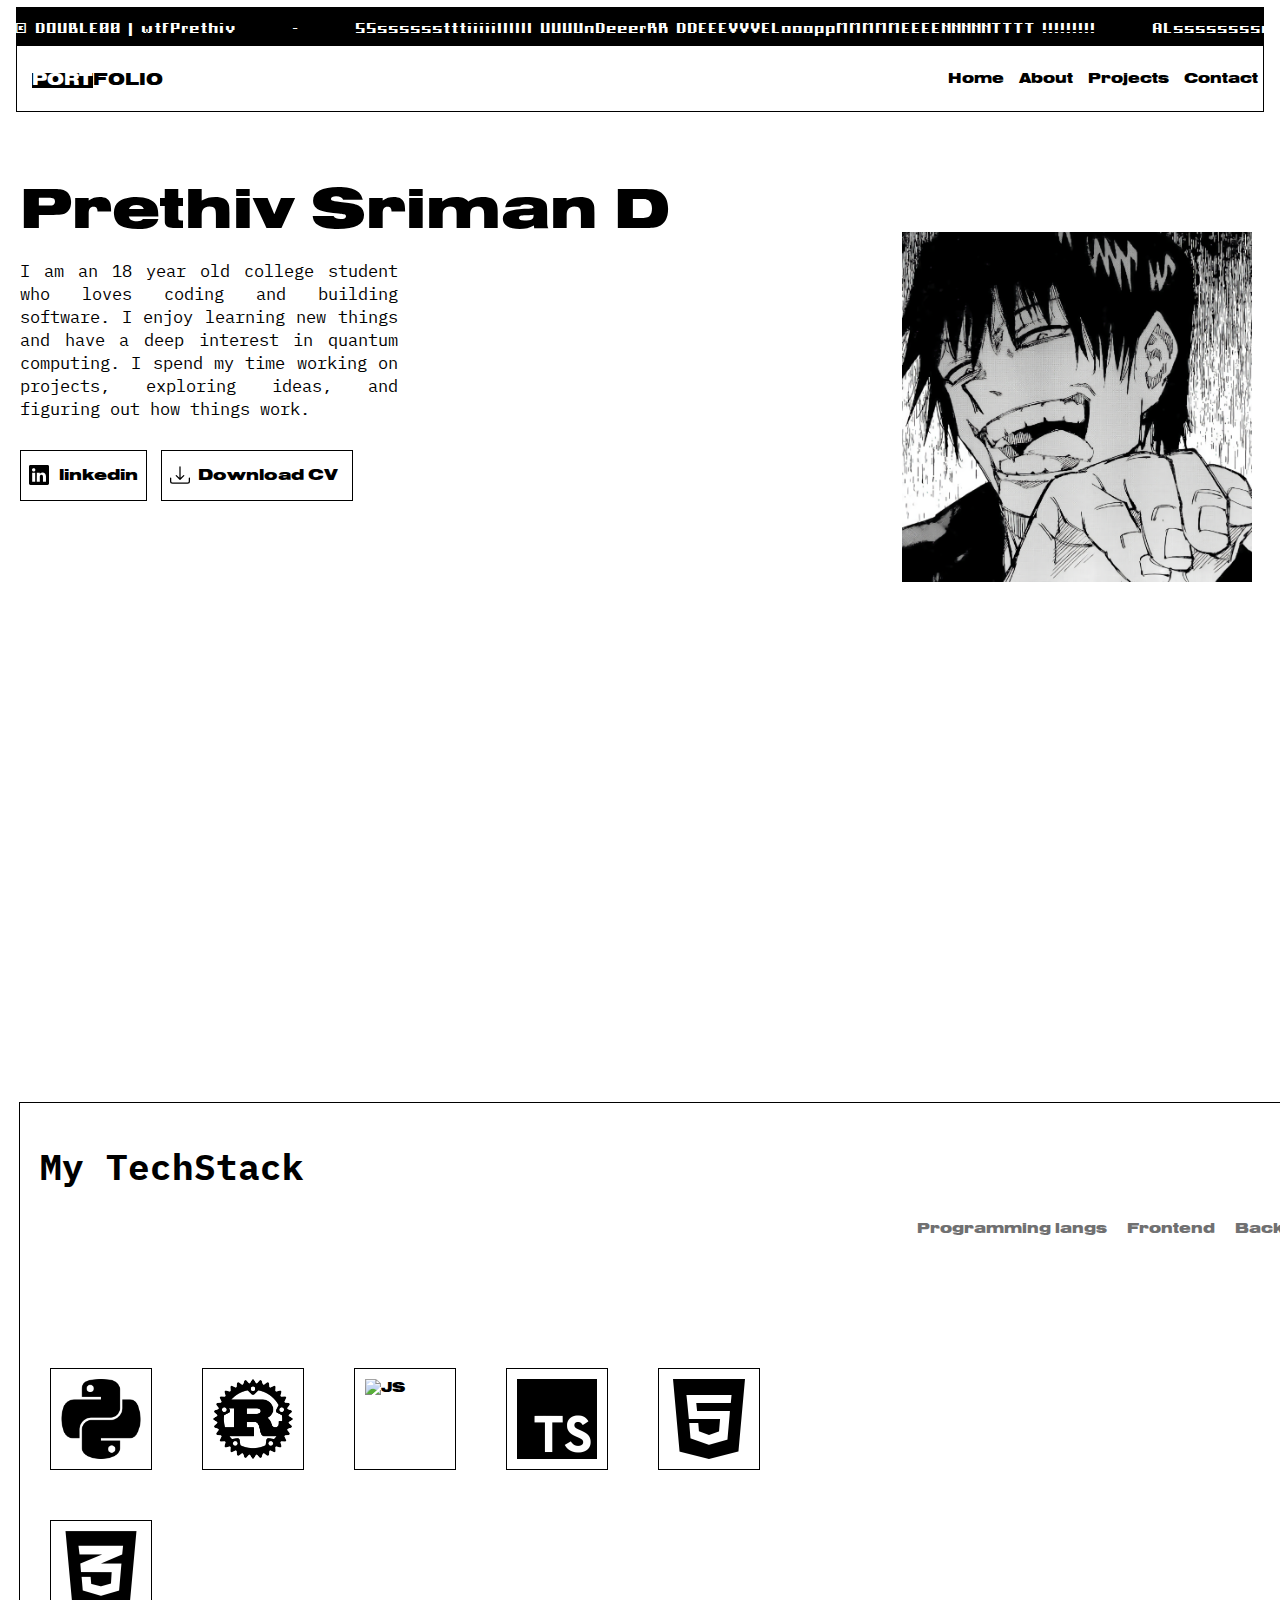
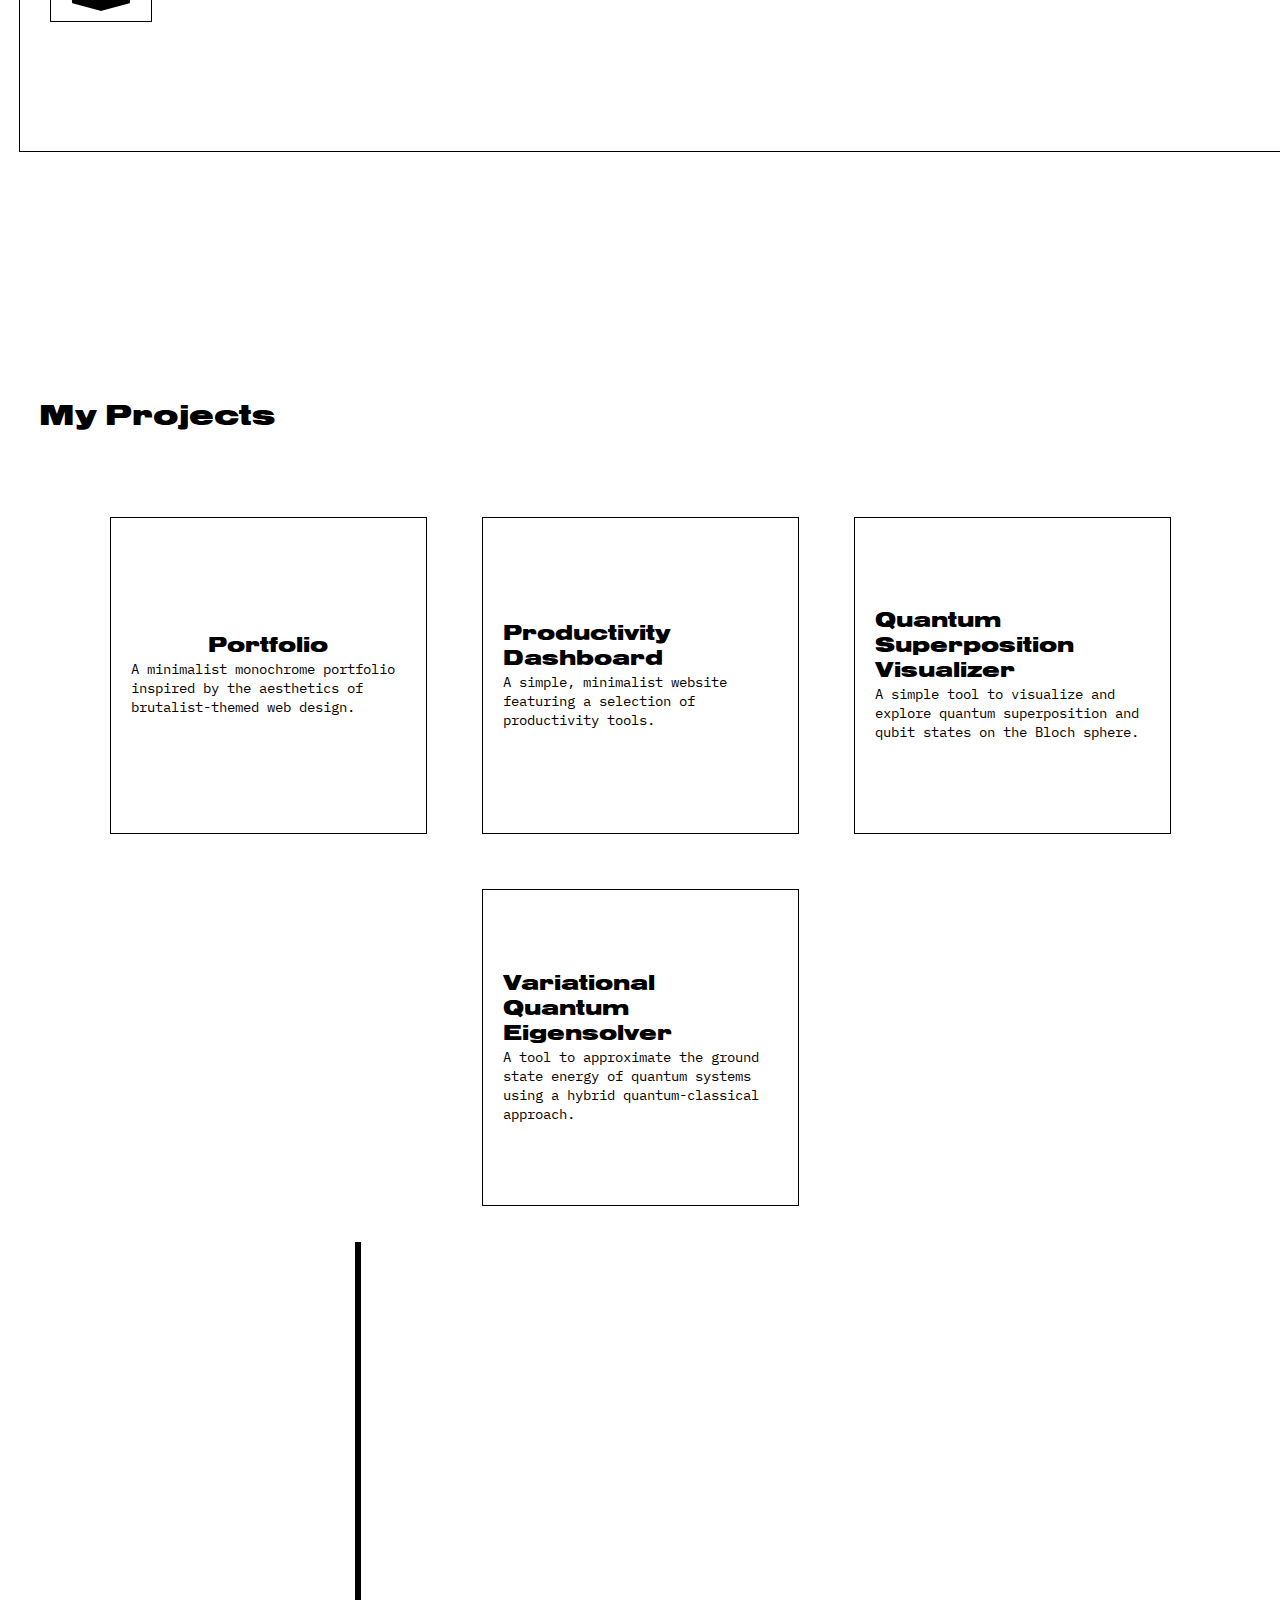
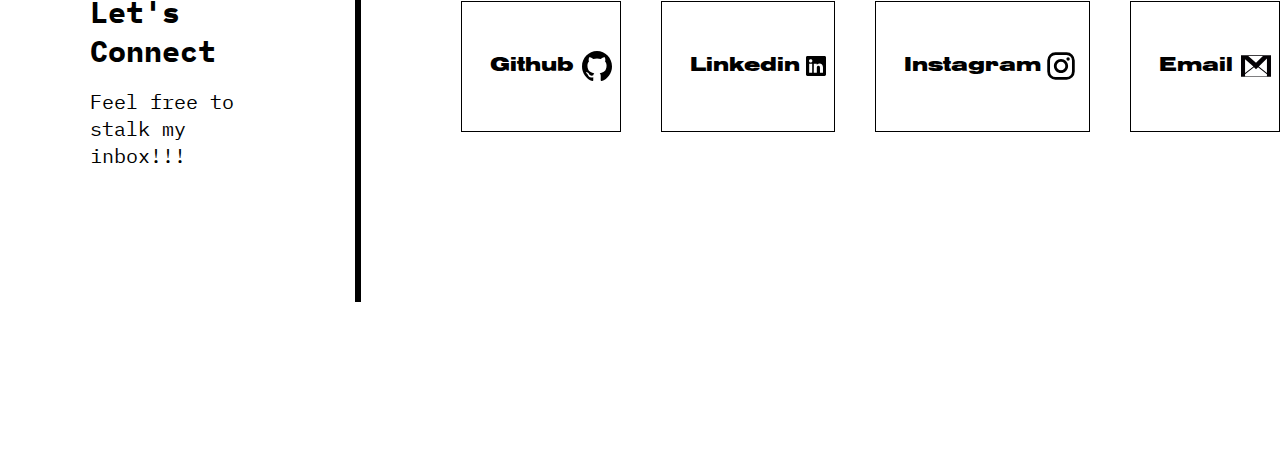
==== index.html @ dc999494 "Add files via upload" ====
<!DOCTYPE html>
<html lang="en">
<head>
    <meta charset="UTF-8">
    <meta name="viewport" content="width=device-width, initial-scale=1.0">
    <title>Portfolio</title>
    <link rel="stylesheet" href="style.css">
    <link rel="preconnect" href="https://fonts.googleapis.com">
    <link rel="preconnect" href="https://fonts.gstatic.com" crossorigin>
    <link href="https://fonts.googleapis.com/css2?family=IBM+Plex+Mono:wght@100;400&display=swap" rel="stylesheet">
</head>
<body>
    <div class="double">
        <header>
            <div class="double00">
                <p>&copy DOUBLE00 | wtfPrethiv&nbsp;&nbsp;&nbsp;&nbsp;&nbsp;&nbsp;&nbsp;&nbsp;-&nbsp;&nbsp;&nbsp;&nbsp;&nbsp;&nbsp;&nbsp;&nbsp;SSsssssstttiiiiillllll UUUUnDeeerRR DDEEEVVVELoooppMMMMMEEEENNNNNTTTT !!!!!!!!!&nbsp;&nbsp;&nbsp;&nbsp;&nbsp;&nbsp;&nbsp;&nbsp;ALssssssssooo NNnnnnOOoooooTTTTtT RESPOnSIVE yetttt !!!!!!!!!!!!!!</p>
            </div>
        </header>
        <header>
            <div class="container">
                <nav class="nav">
                    <p id="page-name"><span>PORT</span>FOLIO</p>
                    <ul>
                        <div class="nav-elements">
                            <li><a href="#home">Home</a></li>
                            <li><a href="about.html">About</a></li>
                            <li><a href="#projects">Projects</a></li>
                            <li><a href="#contact">Contact  </a></li>
                        </div>
                    </ul>
                </nav>
            </div>
        </header>
    </div>
    <section id="home">
        <div class="sabout">
            <h1>Prethiv Sriman D</h1>
            <p>I am an 18 year old college student who loves coding and building software. I enjoy learning new things and have a deep interest in quantum computing. I spend my time working on projects, exploring ideas, and figuring out how things work.</p>
            <img src="assets/me.png" alt="I Have got no good picture of me so sick :/">
            <div class="links-container">
                <a href="https://www.linkedin.com/in/prethiv-sriman" target="_blank" class="linkedin-button" style="margin-right: 10px;">
                    <svg xmlns="http://www.w3.org/2000/svg" width="16" height="16" fill="currentColor" class="bi bi-linkedin" viewBox="0 0 16 16">
                        <path d="M0 1.146C0 .513.526 0 1.175 0h13.65C15.474 0 16 .513 16 1.146v13.708c0 .633-.526 1.146-1.175 1.146H1.175C.526 16 0 15.487 0 14.854zm4.943 12.248V6.169H2.542v7.225zm-1.2-8.212c.837 0 1.358-.554 1.358-1.248-.015-.709-.52-1.248-1.342-1.248S2.4 3.226 2.4 3.934c0 .694.521 1.248 1.327 1.248zm4.908 8.212V9.359c0-.216.016-.432.08-.586.173-.431.568-.878 1.232-.878.869 0 1.216.662 1.216 1.634v3.865h2.401V9.25c0-2.22-1.184-3.252-2.764-3.252-1.274 0-1.845.7-2.165 1.193v.025h-.016l.016-.025V6.169h-2.4c.03.678 0 7.225 0 7.225z"/>
                    </svg>
                <span class="linkedin">linkedin</span>
                </a>
                <a href="" class="cv">
                    <svg xmlns="http://www.w3.org/2000/svg" width="16" height="16" fill="currentColor" class="bi bi-download" viewBox="0 0 16 16">
                        <path d="M.5 9.9a.5.5 0 0 1 .5.5v2.5a1 1 0 0 0 1 1h12a1 1 0 0 0 1-1v-2.5a.5.5 0 0 1 1 0v2.5a2 2 0 0 1-2 2H2a2 2 0 0 1-2-2v-2.5a.5.5 0 0 1 .5-.5"/>
                        <path d="M7.646 11.854a.5.5 0 0 0 .708 0l3-3a.5.5 0 0 0-.708-.708L8.5 10.293V1.5a.5.5 0 0 0-1 0v8.793L5.354 8.146a.5.5 0 1 0-.708.708z"/>
                    </svg>
                    <span class="cvd">Download CV</span>
                </a> 
            </div>   
        </div>
    </section>

    <section id="tech-stack">
        <div class="tech-stack">
            <h1>My TechStack</h1>
            <div class="tech-stack-elements">
                <li><a href="#" data-stack="programming-langs" class="stack-tab plang" >Programming langs</a></li>
                <li><a href="#" data-stack="frontend" class="stack-tab">Frontend</a></li>
                <li><a href="#" data-stack="backend" class="stack-tab">Backend</a></li>
            </div>
            <div class="stack-content"> 
                <!-- Programming Languages Section -->
                <div id="programming-langs" class="stack-section active">
                    <img src="assets/icons/python.png" alt="Python" class="tech-icon python">
                    <img src="assets/icons/rust.png" alt="Rust" class="tech-icon rust">
                    <img src="assets/icons/JS.png" alt="JS" class="tech-icon">
                    <img src="assets/icons/ts.png" alt="TS" class="tech-icon">
                    <img src="assets/icons/html.png" alt="Html" class="tech-icon">
                    <img src="assets/icons/css.png" alt="CSS" class="tech-icon">
                </div>
                <!-- Frontend Section -->
                <div id="frontend" class="stack-section hidden" style="padding-right: 858px;">
                    <img src="assets/icons/react.png" alt="React" class="tech-icon">
                    <img src="assets/icons/boot.png" alt="Bootstrap" class="tech-icon">
                    <img src="assets/icons/tcss.png" alt="Tailwind css" class="tech-icon">
                    <img src="assets/icons/angular.png" alt="Angular JS" class="tech-icon">
                </div>
                <!-- Backend Section -->
                <div id="backend" class="stack-section hidden" style="padding-right: 858px;">
                    <img src="assets/icons/sql.png" alt="SQL" class="tech-icon">
                    <img src="assets/icons/nodejs.png" alt="Node.js" class="tech-icon">
                    <img src="assets/icons/django.png" alt="Django" class="tech-icon">
                    <img src="assets/icons/mongodb.png" alt="MangoDB" class="tech-icon">
                </div>
            </div>
            <div class="info-box hidden">
                <h3 id="tech-name"></h3>
                <p id="tech-details"></p>
              </div>
        </div>
    </section>
    
    
    <section id="projects">
        <div class="projects">
            <h1>My Pro<span>j</span>ec<span>t</span>s</h1>
            <div class="projects-elements">
                <div class="project">
                    <h2>Portfolio</h2>
                    <p>A minimalist monochrome portfolio inspired by the aesthetics of brutalist-themed web design.</p>
                </div>
                <div class="project">
                    <h2>Productivity Dashboard</h2>
                    <p>A simple, minimalist website featuring a selection of productivity tools.</p>
                </div>
                <div class="project">
                    <h2>Quantum Superposition Visualizer</h2>
                    <p>A simple tool to visualize and explore quantum superposition and qubit states on the Bloch sphere.</p>
                </div>
                <div class="project">
                    <h2>Variational Quantum Eigensolver</h2>
                    <p>A tool to approximate the ground state energy of quantum systems using a hybrid quantum-classical approach.</p>
                </div>
            </div>
        </div>
    </section>    

    <section id="contact">
        <div class="contact">
            <h1>
                Let's Connect
            </h1>
            <br>
            <div>
                <p>Feel free to stalk my inbox!!!</p>
            </div>
        </div>

        <div class="contact-elements">
                <a href="https://github.com/wtfPrethiv" target="_blank" class="button">
                    <span class="social" style="padding-right: 8px;">Github</span>
                    <svg width="30px" height="30px" viewBox="0 0 20 20" version="1.1" xmlns="http://www.w3.org/2000/svg" xmlns:xlink="http://www.w3.org/1999/xlink" fill="#000000"><g id="SVGRepo_bgCarrier" stroke-width="0"></g><g id="SVGRepo_tracerCarrier" stroke-linecap="round" stroke-linejoin="round"></g><g id="SVGRepo_iconCarrier"> <title>github [#142]</title> <desc>Created with Sketch.</desc> <defs> </defs> <g id="Page-1" stroke="none" stroke-width="1" fill="none" fill-rule="evenodd"> <g id="Dribbble-Light-Preview" transform="translate(-140.000000, -7559.000000)" fill="#000000"> <g id="icons" transform="translate(56.000000, 160.000000)"> <path d="M94,7399 C99.523,7399 104,7403.59 104,7409.253 C104,7413.782 101.138,7417.624 97.167,7418.981 C96.66,7419.082 96.48,7418.762 96.48,7418.489 C96.48,7418.151 96.492,7417.047 96.492,7415.675 C96.492,7414.719 96.172,7414.095 95.813,7413.777 C98.04,7413.523 100.38,7412.656 100.38,7408.718 C100.38,7407.598 99.992,7406.684 99.35,7405.966 C99.454,7405.707 99.797,7404.664 99.252,7403.252 C99.252,7403.252 98.414,7402.977 96.505,7404.303 C95.706,7404.076 94.85,7403.962 94,7403.958 C93.15,7403.962 92.295,7404.076 91.497,7404.303 C89.586,7402.977 88.746,7403.252 88.746,7403.252 C88.203,7404.664 88.546,7405.707 88.649,7405.966 C88.01,7406.684 87.619,7407.598 87.619,7408.718 C87.619,7412.646 89.954,7413.526 92.175,7413.785 C91.889,7414.041 91.63,7414.493 91.54,7415.156 C90.97,7415.418 89.522,7415.871 88.63,7414.304 C88.63,7414.304 88.101,7413.319 87.097,7413.247 C87.097,7413.247 86.122,7413.234 87.029,7413.87 C87.029,7413.87 87.684,7414.185 88.139,7415.37 C88.139,7415.37 88.726,7417.2 91.508,7416.58 C91.513,7417.437 91.522,7418.245 91.522,7418.489 C91.522,7418.76 91.338,7419.077 90.839,7418.982 C86.865,7417.627 84,7413.783 84,7409.253 C84,7403.59 88.478,7399 94,7399" id="github-[#142]"> </path> </g> </g> </g> </g></svg>                </a>
            
            
                <a href="https://www.linkedin.com/in/prethiv-sriman" target="_blank" class="button">
                    <span class="social" style="padding-right: 6px;">Linkedin</span>
                    <svg xmlns="http://www.w3.org/2000/svg" width="40" height="40" fill="currentColor" class="bi bi-linkedin" viewBox="0 0 16 16">
                        <path d="M0 1.146C0 .513.526 0 1.175 0h13.65C15.474 0 16 .513 16 1.146v13.708c0 .633-.526 1.146-1.175 1.146H1.175C.526 16 0 15.487 0 14.854zm4.943 12.248V6.169H2.542v7.225zm-1.2-8.212c.837 0 1.358-.554 1.358-1.248-.015-.709-.52-1.248-1.342-1.248S2.4 3.226 2.4 3.934c0 .694.521 1.248 1.327 1.248zm4.908 8.212V9.359c0-.216.016-.432.08-.586.173-.431.568-.878 1.232-.878.869 0 1.216.662 1.216 1.634v3.865h2.401V9.25c0-2.22-1.184-3.252-2.764-3.252-1.274 0-1.845.7-2.165 1.193v.025h-.016l.016-.025V6.169h-2.4c.03.678 0 7.225 0 7.225z"/>
                    </svg>
                </a>
            
           
                <a href="https://www.instagram.com/_prethiv/" target="_blank" class="button">
                    <span class="social" >Instagram</span>
                    <svg fill="#000000" width="40px" height="40px" viewBox="0 0 32 32" xmlns="http://www.w3.org/2000/svg"><g id="SVGRepo_bgCarrier" stroke-width="0"></g><g id="SVGRepo_tracerCarrier" stroke-linecap="round" stroke-linejoin="round"></g><g id="SVGRepo_iconCarrier"><path d="M20.445 5h-8.891A6.559 6.559 0 0 0 5 11.554v8.891A6.559 6.559 0 0 0 11.554 27h8.891a6.56 6.56 0 0 0 6.554-6.555v-8.891A6.557 6.557 0 0 0 20.445 5zm4.342 15.445a4.343 4.343 0 0 1-4.342 4.342h-8.891a4.341 4.341 0 0 1-4.341-4.342v-8.891a4.34 4.34 0 0 1 4.341-4.341h8.891a4.342 4.342 0 0 1 4.341 4.341l.001 8.891z"></path><path d="M16 10.312c-3.138 0-5.688 2.551-5.688 5.688s2.551 5.688 5.688 5.688 5.688-2.551 5.688-5.688-2.55-5.688-5.688-5.688zm0 9.163a3.475 3.475 0 1 1-.001-6.95 3.475 3.475 0 0 1 .001 6.95zM21.7 8.991a1.363 1.363 0 1 1-1.364 1.364c0-.752.51-1.364 1.364-1.364z"></path></g></svg>
                </a>
           
            
                <a href="mailto:prethivshoba@gmail.com" class="button">
                    <span class="social" style="padding-right: 8px;">Email</span>
                    <svg height="30px" width="30px" version="1.1" id="Capa_1" xmlns="http://www.w3.org/2000/svg" xmlns:xlink="http://www.w3.org/1999/xlink" viewBox="0 0 21.51 21.51" xml:space="preserve" fill="#000000"><g id="SVGRepo_bgCarrier" stroke-width="0"></g><g id="SVGRepo_tracerCarrier" stroke-linecap="round" stroke-linejoin="round"></g><g id="SVGRepo_iconCarrier"> <g> <path style="fill:#030104;" d="M0,2.963v15.584h21.51V2.963H0z M15.722,3.511l-4.969,4.966L5.206,3.511H15.722z M2.912,5.993 l5.992,5.19l-5.992,4.589C2.912,15.772,2.912,5.993,2.912,5.993z M18.597,18.033H2.912v-1.41l6.403-4.926l1.438,1.438l1.507-1.438 l6.337,4.926V18.033z M18.597,15.772l-5.822-4.725l5.822-5.755V15.772z"></path> </g> </g></svg>
                </a>
            
        </div>
        
    </section>

    <script src="script.js"></script>    
</body>
</html>
---- style.css ----
@font-face {
  font-family: nimbus-sans;
  src: url(fonts/nimbus_sans.otf);
}

@font-face {
  font-family: "pixel-grid";
  src: url(fonts/Pixel_Grid.ttf);
}

@font-face {
  font-family: lordish;
  src: url(fonts/Lordish_Regular.ttf);
}

@font-face {
  font-family: "Highfield";
  src: url(fonts/Highfield_Thin.ttf);
}

* {
  font-family: nimbus-sans;
  margin: 0;
}

html {
  font-size: 14.4px;
  scroll-behavior: smooth;
}

body {
  overflow-y: scroll;
  scroll-snap-type: y mandatory;
}

section {
  height: 100vh;
  display: flex;
  scroll-snap-align: start;
  scroll-snap-stop: always;
}

.double {
  margin-top: 0.52%;
  margin-left: 1.25%;
  margin-right: 1.25%;
}

.double00 {
  display: flex;
  justify-content: flex-start;
  align-items: center;
  background-color: black;
  height: 45px;
  overflow: hidden;
  position: relative;
  gap: 20px;
}

.double00 p {
  font-family: pixel-grid;
  color: #ffffff;
  animation: scroll-text 10s linear infinite;
  white-space: nowrap;
}

@keyframes scroll-text {
  0% {
      transform: translateX(100%);
  }
  100% {
      transform: translateX(-100%);
  }
}

header > .container {
  display: flex;
  justify-content: flex-start;
  align-items: center;
  border: 1.9px solid black;
  height: 65px;
  padding: 0 15px;
  position: fixed;
  top: 45px;
  left: 1.25%;
  right: 1.25%;
  background-color: white;
  z-index: 1000;
  transition: transform 0.3s ease;
}

.nav {
  display: flex;
  position: relative;
  padding-left: 72%;
}

.nav-elements {
  display: flex;
  gap: 15px;
  align-items: center;
  list-style: none;
  padding: 0;
  margin: 0;
}

.nav-elements a {
  text-decoration: none;
  color: black;
}

#page-name {
  position: absolute;
  left: 0;
  font-size: 1.2rem;
  font-weight: bold;
}

#page-name span {
  font-family: nimbus-sans;
  background-color: black;
  color: white;
}

.sabout {
  position: relative;
  margin-left: 20px;
}

.sabout p {
  font-family: "IBM Plex Mono", monospace;
  font-size: 1.2rem;
  font-weight: 00;
  color: black;
  margin-right: 70%;
  text-align: justify;
  padding-top: 10px;
}

.sabout h1 {
  padding-top: 10%;
  font-size: 59px;
}

.sabout img {
  display: flex;
  position: absolute;
  width: 350px;
  height: 350px;
  justify-content: center;
  align-items: flex-start;
  top: 20%;
  left: 70%;
}

.bi {
  height: 20px;
  width: 20px;
}

.linkedin {
  display: inline-flex;
  color: black;
  margin-bottom: 10px;
  padding-top: 10px;
  margin-left: 10px;
}

.linkedin-button {
  margin-top: 30px;
  display: inline-flex;
  align-items: center;
  justify-content: center;
  padding: 5px 8px;
  background-color: white;
  border: 1px solid black;
  text-decoration: none;
  font-family: Arial, sans-serif;
  font-size: 16px;
  color: black;
  font-weight: bold;
  cursor: pointer;
  transition: background-color 0.3s ease, transform 0.2s ease;
  width: auto;
}

.linkedin-button:hover {
  background-color: #f3f3f3;
}

.cv {
  margin-top: 30px;
  display: inline-flex;
  align-items: center;
  justify-content: center;
  padding: 5px 8px;
  background-color: white;
  border: 1px solid black;
  text-decoration: none;
  font-family: Arial, sans-serif;
  font-size: 16px;
  color: black;
  font-weight: bold;
  cursor: pointer;
  transition: background-color 0.3s ease, transform 0.2s ease;
  width: auto;
  
}

.cvd {
  display: inline-flex;
  color: black;
  margin-bottom: 10px;
  padding-top: 10px;
  margin-right: 6px;
}

.cv:hover{
  background-color: #f3f3f3;
  transform: scale(1.1);
}

.linkedin-button,.cv svg {
  margin-right: 8px;
  width: auto;
}

.tech-stack {
  display: flex;
  flex-direction: column;
  width: 100%;
  padding: 40px 20px;
  background-color: #ffffff;
  border: 1.9px solid black;
  margin-top: 150px;
  margin-bottom: 100px;
  margin-left: 19px;
  margin-right: 19px;
  padding-bottom: 40px;
}

.tech-stack-header {
  display: flex;
  flex-direction: column;
  align-items: flex-start;
  width: 100%;
}

.tech-stack h1 {
  font-size: 2.5rem;
  font-weight: bold;
  margin-bottom: 20px;
  padding-right: 73%;
  font-family: "IBM Plex Mono", monospace;
}


.tech-stack-elements {
  display: flex;
  gap: 20px;
  justify-content: flex-end;
  align-items: flex-start;
  margin: 10px 0;
  padding: 0;
  list-style: none;
}

.tech-stack-elements a {
  background-color: white;
  text-decoration: none;
  color: #707071;
  font-weight: bold;
  cursor: pointer;
  transition: all 0.3s ease;
}

.tech-stack-elements a:hover {
  color: black;
}

.tech-stack-elements a:focus {
  border-bottom: 1px solid black;
  color: black;
}

.stack-content {
  display: flex;
  flex-wrap: wrap;
  justify-content: center;
  margin-top: 20px;
  gap: 20px;
}

.stack-section {
  display: none;
  flex-wrap: wrap;
  justify-content: start;
  gap: 50px;
  padding: 10px;
  padding-right: 550px;
  padding-top: 100px;
}

.stack-section.active {
  display: flex;
}

.tech-icon {
  width: 80px;
  height: 80px;
  object-fit: contain;
  border: 1.9px solid black;
  padding: 10px;
  background-color: #fff;
  transition: transform 0.3s ease;
}

.tech-icon:hover {
  transform: scale(1.1);
  background-color: #f3f3f3;

}

.info-box {
  position: relative;
  top: -114px;
  right: -10px;
  background-color: #fff;
  padding: 15px;
  width: 200px;
  font-family: Arial, sans-serif;
  z-index: 1000;
  margin-left: 1120px;
  margin-right: 100px;
  transition: opacity 0.3s ease, border 0.3s ease;
  opacity: 0;
  visibility: hidden;
  border: 1px solid transparent;
}

.info-box h3 {
  margin: 0;
  font-size: 24px;
  font-weight: 500;
  text-align: center;
  justify-items: center;
  font-family: "Highfield";
}

.info-box li {
  margin: 5px 0 0;
  font-size: 14px;
  font-family: "IBM Plex Mono", monospace;
}

.info-box.visible {
  opacity: 1;
  visibility: visible;
  border: 1px solid black;
}

.info-box ul {
  list-style-type: disc;
  margin-left: 20px;
}

.info-box ul li {
  padding: 5px 0;
}

.projects {
  display: flex;
  flex-direction: column;
  align-items: flex-start;
  position: relative;
  padding: 20px;
  padding-top: 150px;
}

.projects h1 {
  color: rgb(0, 0, 0);
  font-size: 2.1rem;
  margin: 0;
  padding: 0 0 20px 19px;
  line-height: 1;
  white-space: nowrap;
}

.projects-elements {
  display: flex;
  gap: 15px;
  align-items: flex-start;
  justify-content: center;
  flex-wrap: wrap;
  list-style: none;
  margin: 0;
  padding: 0;
  padding-top: 45px;
}

.project {
  display: flex;
  flex-direction: column;
  align-items: center;
  justify-content: center;
  width: 275px;
  height: 275px;
  background-color: rgb(255, 255, 255);
  border: 1.9px solid black;
  margin: 20px;
  padding: 20px;
  transition: transform 0.3s ease;
}

.project p {
  font-family: "IBM Plex Mono", monospace;
}



.contact {
  padding-top: 310px;
  padding-left: 90px;
  border-right-style: solid;
  margin-top: 90px;
  border-right-width: 6px;
  margin-bottom: 200px;
  padding-bottom: 350px;
  margin-right: 100px;
  padding-right: 100px;
}

.contact h1 {
  font-size: 30px;
  font-weight: bold;
  font-family: "IBM Plex Mono", monospace;
  padding-top: 40px;
}

.contact p {
  font-family: "IBM Plex Mono", monospace;
  font-size: 20px;
}

.contact-elements {
  display: flex;
  flex-direction: row;
  gap: 40px;
  padding-top: 419px;
  padding-bottom: 320px;
}

.contact-elements a {
  text-decoration: none;
  color: black;
  font-size: 20px;
}

.elem {
  display: inline-flex;
  align-items: center;
  justify-content: center;
  padding: 5px 8px;
  background-color: white;
  border: 1px solid black;
  text-decoration: none;
  font-family: Arial, sans-serif;
  font-size: 16px;
  color: black;
  font-weight: bold;
  cursor: pointer;
  transition: background-color 0.3s ease, transform 0.2s ease;
  width: auto;
}

.button {
  margin-top: 30px;
  display: inline-flex;
  align-items: center;
  justify-content: center;
  padding: 5px 8px;
  background-color: white;
  border: 1px solid black;
  text-decoration: none;
  font-family: Arial, sans-serif;
  font-size: 16px;
  color: black;
  font-weight: bold;
  cursor: pointer;
  transition: background-color 0.3s ease, transform 0.2s ease;
  width: auto; 
  padding-top: 20px;
  padding-bottom: 20px;
}

.social {
  display: inline-flex;
  color: black;
  margin-bottom: 10px;
  padding-top: 10px;
  margin-left: 10px;
  padding-left: 10px;
}

.button:hover {
  background-color: #f3f3f3;
  transform: scale(1.1);
}
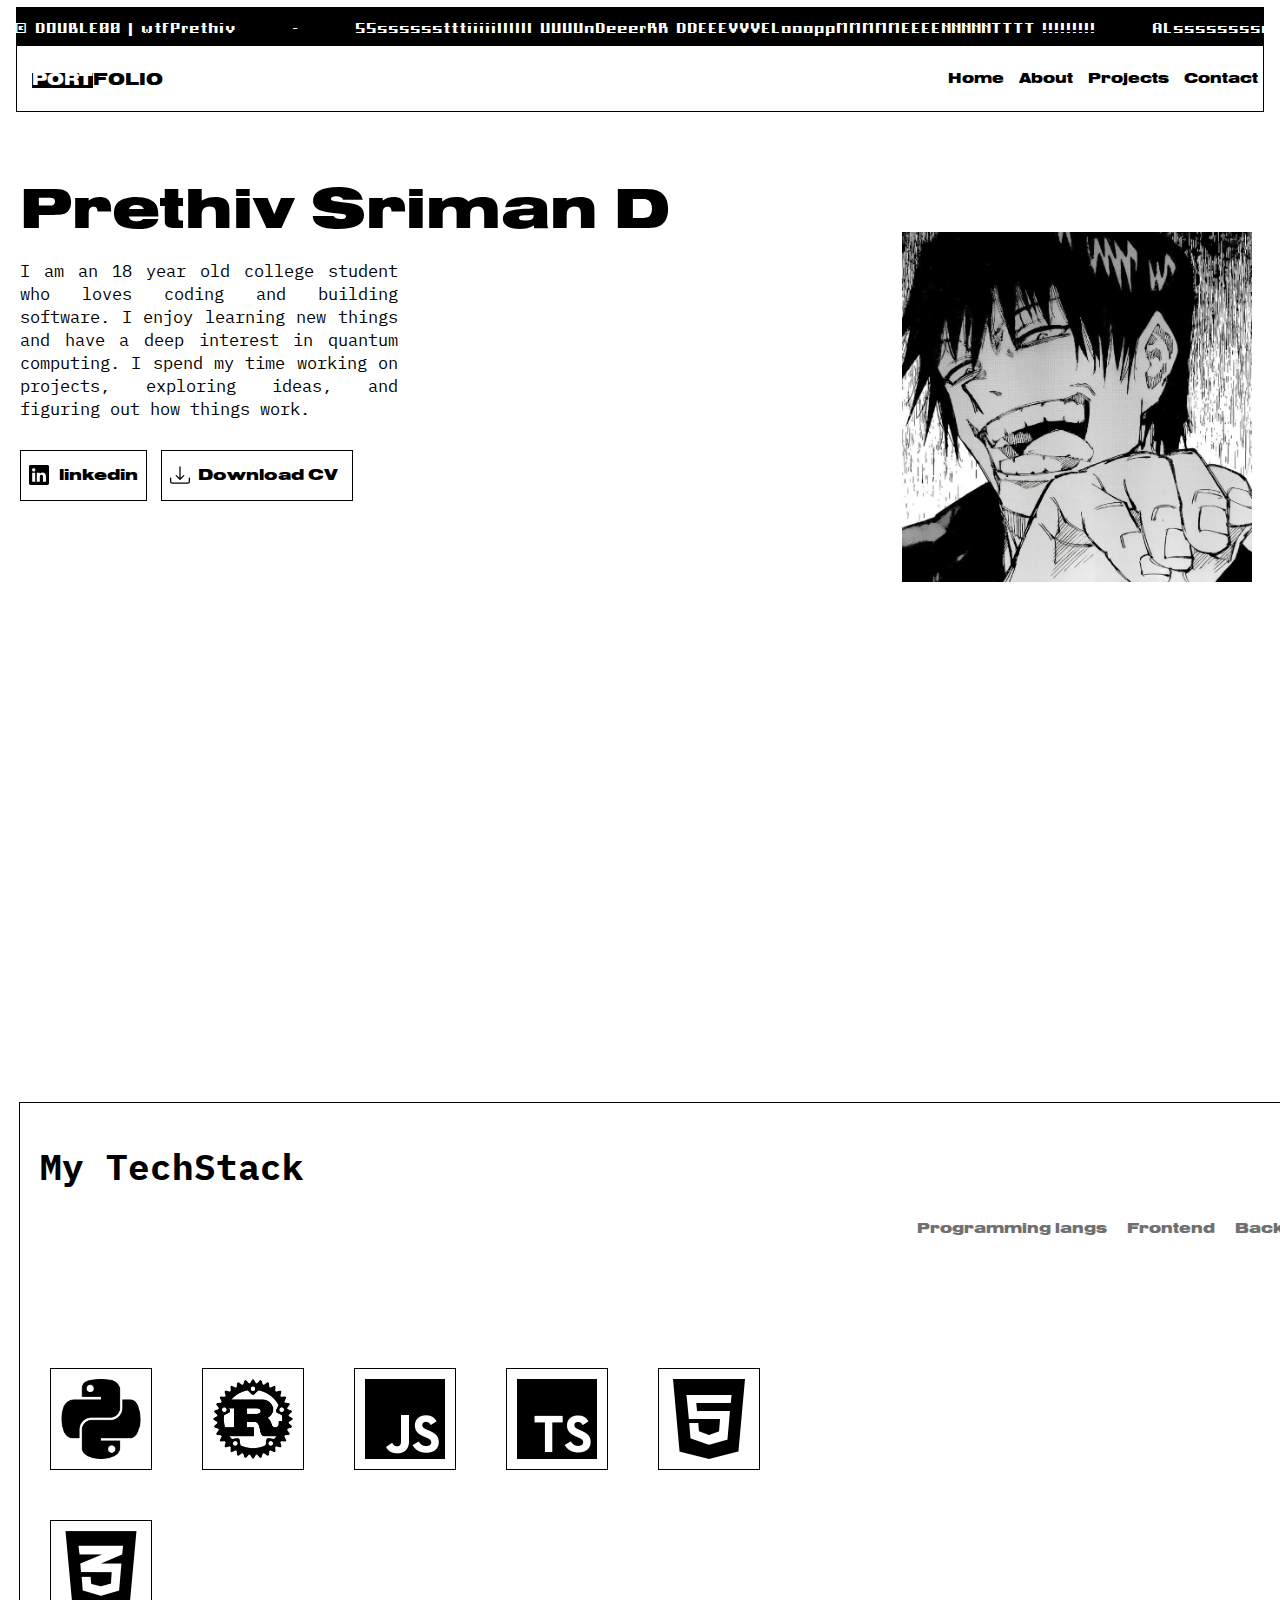
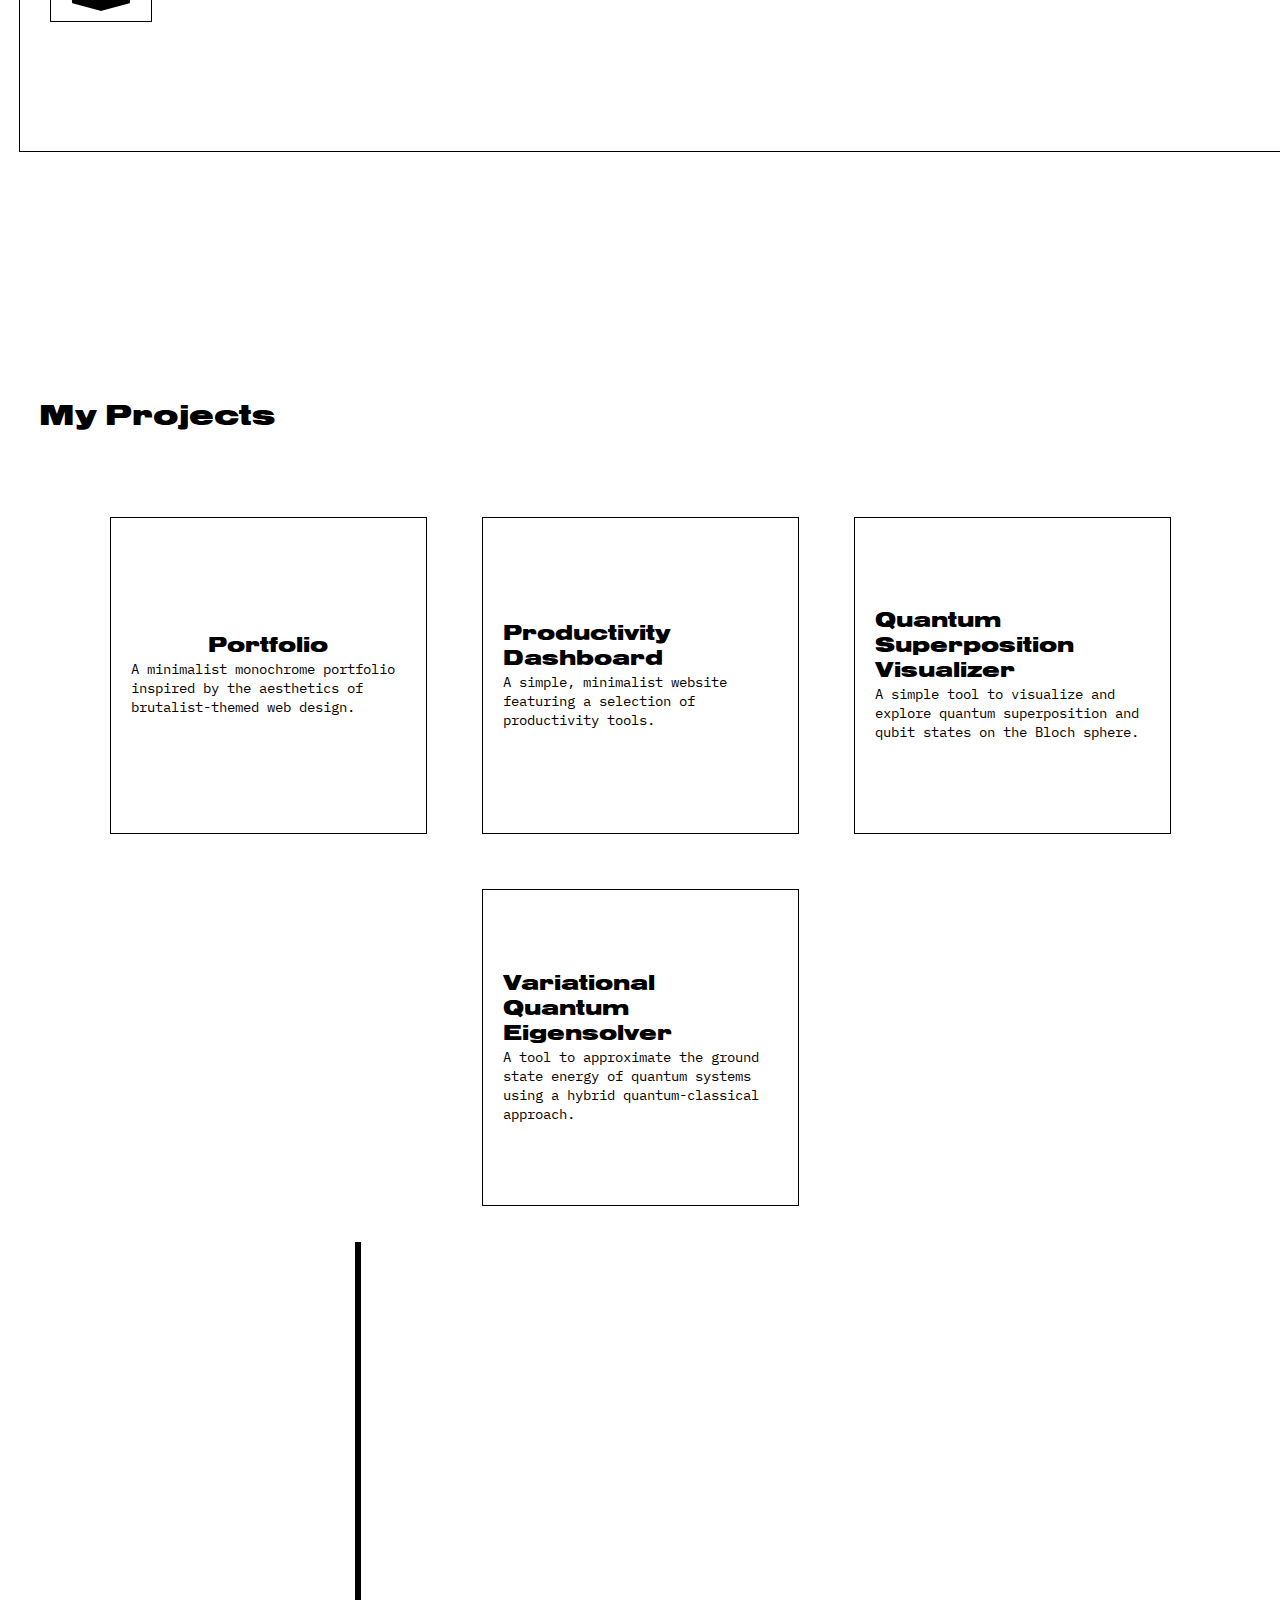
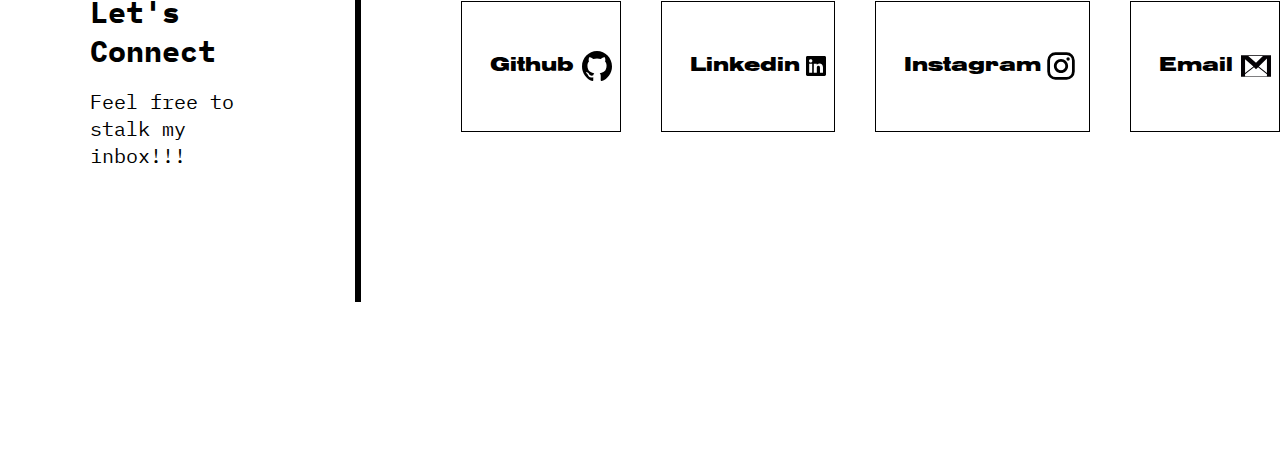
==== commit a5747e0b: "Update index.html" ====
--- a/index.html
+++ b/index.html
@@ -56,7 +56,7 @@
     </section>
 
     <section id="tech-stack">
-        <div class="tech-stack">
+        <div class="tech-stack" style="padding-right: 6px;">
             <h1>My TechStack</h1>
             <div class="tech-stack-elements">
                 <li><a href="#" data-stack="programming-langs" class="stack-tab plang" >Programming langs</a></li>
@@ -68,7 +68,7 @@
                 <div id="programming-langs" class="stack-section active">
                     <img src="assets/icons/python.png" alt="Python" class="tech-icon python">
                     <img src="assets/icons/rust.png" alt="Rust" class="tech-icon rust">
-                    <img src="assets/icons/JS.png" alt="JS" class="tech-icon">
+                    <img src="assets/icons/js.png" alt="JS" class="tech-icon">
                     <img src="assets/icons/ts.png" alt="TS" class="tech-icon">
                     <img src="assets/icons/html.png" alt="Html" class="tech-icon">
                     <img src="assets/icons/css.png" alt="CSS" class="tech-icon">
@@ -162,4 +162,4 @@
 
     <script src="script.js"></script>    
 </body>
-</html>+</html>
